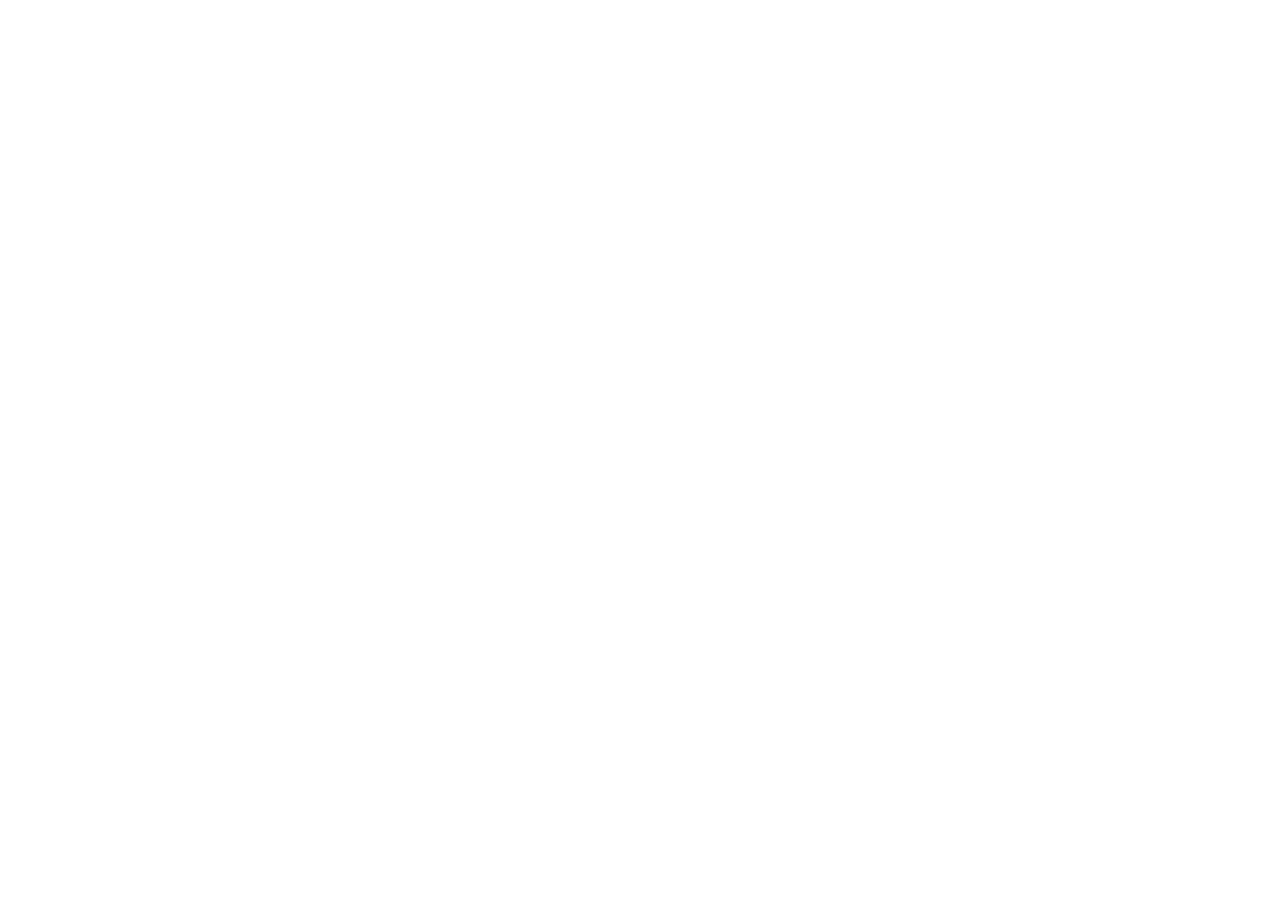
==== core/pages/authorization.html @ f5b97627 "feat: add base structure" ====
<!DOCTYPE html>
<html lang="en">
  <head>
    <meta charset="UTF-8" />
    <meta http-equiv="X-UA-Compatible" content="IE=edge" />
    <meta name="viewport" content="width=device-width, initial-scale=1.0" />
    <link rel="icon" href="../../assets/favicon.svg" />
    <link rel="stylesheet" href="../../assets/reset.css" />
    <link rel="stylesheet" href="../../assets/font.css" />
    <link rel="stylesheet" href="../../style.css" />
    <title>Authorization</title>
  </head>
  <body></body>
</html>
---- assets/font.css ----
@font-face {
  font-family: 'Manrope';
  src: local('Manrope'),
    url('./font/Manrope-ExtraLight.ttf') format('truetype');
  font-weight: 200;
  font-style: normal;
}

@font-face {
  font-family: 'Manrope';
  src: local('Manrope'),
    url('./font/Manrope-Light.ttf') format('truetype');
  font-weight: 300;
  font-style: normal;
}

@font-face {
  font-family: 'Manrope';
  src: local('Manrope'),
    url('./font/Manrope-Regular.ttf') format('truetype');
  font-weight: 400;
  font-style: normal;
}

@font-face {
  font-family: 'Manrope';
  src: local('Manrope'),
    url('./font/Manrope-Medium.ttf') format('truetype');
  font-weight: 500;
  font-style: normal;
}

@font-face {
  font-family: 'Manrope';
  src: local('Manrope'),
    url('./font/Manrope-SemiBold.ttf') format('truetype');
  font-weight: 600;
  font-style: normal;
}

@font-face {
  font-family: 'Manrope';
  src: local('Manrope'),
    url('./font/Manrope-Bold.ttf') format('truetype');
  font-weight: 700;
  font-style: normal;
}

@font-face {
  font-family: 'Manrope';
  src: local('Manrope'),
    url('./font/Manrope-ExtraBold.ttf') format('truetype');
  font-weight: 800;
  font-style: normal;
}
---- style.css ----
body {
  font-family: 'Manrope', sans-serif;
}

html {
  font-size: 10px;
}

body {
  font-size: 1.6rem;
  font-weight: 500;
  background-color: #ffffff;
}

.wrapper {
  position: relative;
  max-width: 1400px;
  margin: 0 auto;
}
/*# sourceMappingURL=style.css.map */
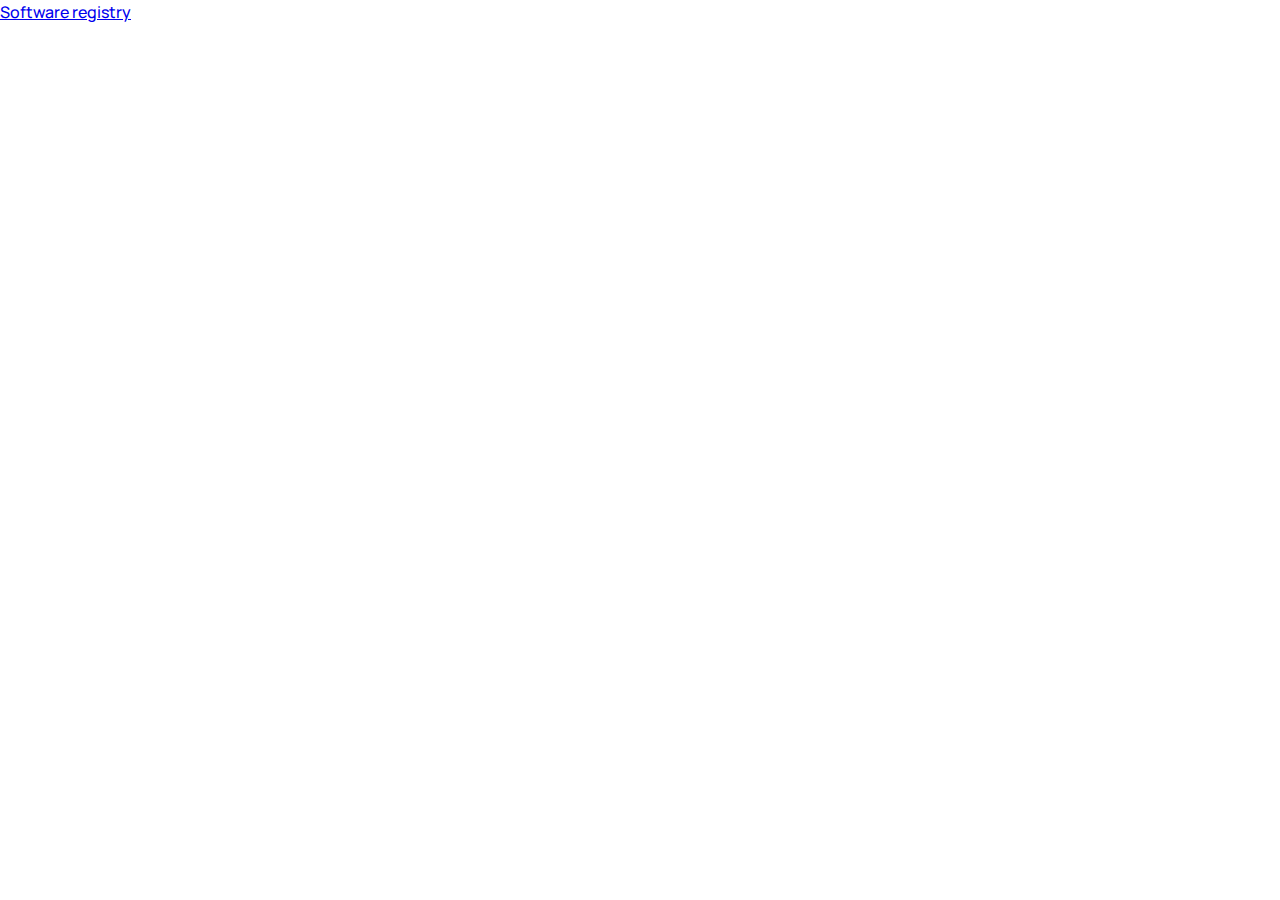
==== commit 07ca917e: "feat: add header & icons" ====
--- a/core/pages/authorization.html
+++ b/core/pages/authorization.html
@@ -10,5 +10,9 @@
     <link rel="stylesheet" href="../../style.css" />
     <title>Authorization</title>
   </head>
-  <body></body>
+  <body>
+    <ul>
+      <li><a href="../../index.html">Software registry</a></li>
+    </ul>
+  </body>
 </html>
--- a/style.css
+++ b/style.css
@@ -17,4 +17,202 @@
   max-width: 1400px;
   margin: 0 auto;
 }
-/*# sourceMappingURL=style.css.map */
+
+header {
+  width: 100%;
+  height: 80px;
+  background-color: #ffffff;
+  -webkit-filter: drop-shadow(0px 4px 30px rgba(198, 199, 209, 0.1));
+          filter: drop-shadow(0px 4px 30px rgba(198, 199, 209, 0.1));
+}
+
+.header__wrapper {
+  display: -webkit-box;
+  display: -ms-flexbox;
+  display: flex;
+  -webkit-box-pack: justify;
+      -ms-flex-pack: justify;
+          justify-content: space-between;
+  -webkit-box-align: center;
+      -ms-flex-align: center;
+          align-items: center;
+  -webkit-box-orient: horizontal;
+  -webkit-box-direction: normal;
+      -ms-flex-direction: row;
+          flex-direction: row;
+  -ms-flex-wrap: nowrap;
+      flex-wrap: nowrap;
+  width: 100%;
+  padding: 20px 115px 20px 115px;
+}
+
+.header__wrapper .header__left-side {
+  display: -webkit-box;
+  display: -ms-flexbox;
+  display: flex;
+  -webkit-box-pack: left;
+      -ms-flex-pack: left;
+          justify-content: left;
+  -webkit-box-align: center;
+      -ms-flex-align: center;
+          align-items: center;
+  -webkit-box-orient: horizontal;
+  -webkit-box-direction: normal;
+      -ms-flex-direction: row;
+          flex-direction: row;
+  -ms-flex-wrap: nowrap;
+      flex-wrap: nowrap;
+  width: 100%;
+}
+
+.header__wrapper .header__left-side::before {
+  z-index: 9;
+  position: absolute;
+  top: 50%;
+  left: 325px;
+  width: 24px;
+  height: 24px;
+  content: '';
+  background: no-repeat center/cover url("./assets/icons/search.svg");
+  -webkit-transform: translateY(-50%);
+          transform: translateY(-50%);
+}
+
+.header__wrapper .header__left-side .left-side__logo {
+  width: 170px;
+  height: 40px;
+  background: no-repeat center url("./assets/logo.svg");
+}
+
+.header__wrapper .header__left-side .left-side__search {
+  position: relative;
+  width: 270px;
+  padding: 14.5px 186px 14.5px 39px;
+  margin: 0 30px;
+  outline: none;
+  border: none;
+  border-radius: 5px;
+  font-size: 1.4rem;
+  font-weight: 500;
+  background-color: #fbfbfb;
+}
+
+.header__wrapper .header__left-side .left-side__search::-webkit-input-placeholder {
+  color: #c6c6c6;
+}
+
+.header__wrapper .header__left-side .left-side__search:-ms-input-placeholder {
+  color: #c6c6c6;
+}
+
+.header__wrapper .header__left-side .left-side__search::-ms-input-placeholder {
+  color: #c6c6c6;
+}
+
+.header__wrapper .header__left-side .left-side__search::placeholder {
+  color: #c6c6c6;
+}
+
+.header__wrapper .header__right-side {
+  display: -webkit-box;
+  display: -ms-flexbox;
+  display: flex;
+  -webkit-box-pack: right;
+      -ms-flex-pack: right;
+          justify-content: right;
+  -webkit-box-align: center;
+      -ms-flex-align: center;
+          align-items: center;
+  -webkit-box-orient: horizontal;
+  -webkit-box-direction: normal;
+      -ms-flex-direction: row;
+          flex-direction: row;
+  -ms-flex-wrap: nowrap;
+      flex-wrap: nowrap;
+  width: 100%;
+}
+
+.header__wrapper .header__right-side .right-side__notes-calendar {
+  width: 48px;
+  height: 48px;
+  padding: 12px;
+  border-radius: 50%;
+  background: #fbfbfb no-repeat center url("./assets/icons/notes-calendar.svg");
+  cursor: pointer;
+}
+
+.header__wrapper .header__right-side .right-side__bell {
+  width: 48px;
+  height: 48px;
+  padding: 12px;
+  margin: 0 20px;
+  border-radius: 50%;
+  background: #fbfbfb no-repeat center url("./assets/icons/bell.svg");
+  cursor: pointer;
+}
+
+.header__wrapper .header__right-side .right-side__separation {
+  width: 2px;
+  height: 48px;
+  background-color: #fbfbfb;
+}
+
+.header__wrapper .header__right-side .right-side__info {
+  display: -webkit-box;
+  display: -ms-flexbox;
+  display: flex;
+  -webkit-box-pack: right;
+      -ms-flex-pack: right;
+          justify-content: right;
+  -webkit-box-align: center;
+      -ms-flex-align: center;
+          align-items: center;
+  -webkit-box-orient: horizontal;
+  -webkit-box-direction: normal;
+      -ms-flex-direction: row;
+          flex-direction: row;
+  -ms-flex-wrap: nowrap;
+      flex-wrap: nowrap;
+  -webkit-column-gap: 10px;
+          column-gap: 10px;
+  margin: 0 0 0 20px;
+}
+
+.header__wrapper .header__right-side .right-side__info .info__logo {
+  width: 48px;
+  height: 48px;
+  border-radius: 50%;
+  background: no-repeat center url("./assets/images/user.png");
+}
+
+.header__wrapper .header__right-side .right-side__info .info__name {
+  display: -webkit-box;
+  display: -ms-flexbox;
+  display: flex;
+  -webkit-box-pack: right;
+      -ms-flex-pack: right;
+          justify-content: right;
+  -webkit-box-align: center;
+      -ms-flex-align: center;
+          align-items: center;
+  -webkit-box-orient: horizontal;
+  -webkit-box-direction: normal;
+      -ms-flex-direction: row;
+          flex-direction: row;
+  -ms-flex-wrap: nowrap;
+      flex-wrap: nowrap;
+}
+
+.header__wrapper .header__right-side .right-side__info .info__name .name-user {
+  font-size: 1.6rem;
+  font-weight: 500;
+}
+
+.header__wrapper .header__right-side .right-side__info .info__name .upper-arrow {
+  width: 14px;
+  height: 8px;
+  margin-left: 20px;
+  background: no-repeat center url("./assets/icons/upper-arrow.svg");
+  cursor: pointer;
+}
+/*# sourceMappingURL=style.css.map */